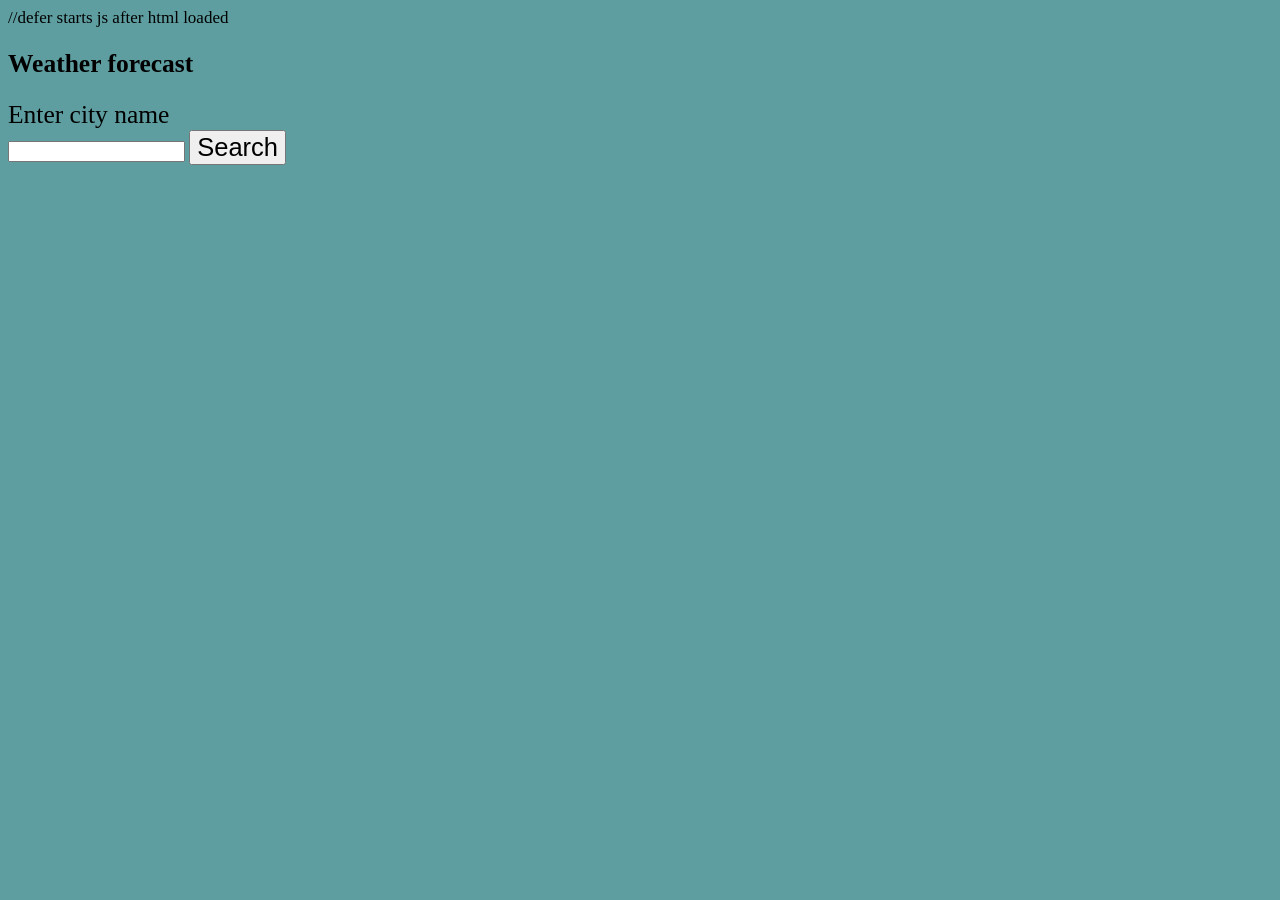
==== index.html @ 64bb089f "Sceleton for the  main page and file structure" ====
<!DOCTYPE html>
<html>
    <head>
        <meta charset="utf-8">
        <meta name = 'viewport' content = 'width = device-width, initial-scale = 1.0'>
        <title>Forecast</title>
        <script src="script.js" defer></script> //defer starts js after html loaded 
        <link rel='stylesheet' href="style.css">
    </head>
    <body>
        <h2>Weather forecast</h2>
        <div class = 'search_bar'>
            <label>Enter city name</label><br>
            <input type="text" id="city_search_bar" name="search">
            <button class='search' type="button">Search</button>
        </div>
        <div class="forecast-table">
            <div class="days-row">
                <div class="day-name"></div>
                <div class="day-name"></div>
                <div class="day-name"></div>
            </div>
            <div class="city-row">
                <div class="name"></div>
                <div class="day-forecast"></div>
                <div class="day-forecast"></div>
                <div class="day-forecast"></div>
            </div>
            <div class="city-row">
                <div class="name"></div>
                <div class="day-forecast"></div>
                <div class="day-forecast"></div>
                <div class="day-forecast"></div>
            </div>
            <div class="city-row">
                <div class="name"></div>
                <div class="day-forecast"></div>
                <div class="day-forecast"></div>
                <div class="day-forecast"></div>
            </div>
        </div>
    </body>
</html>
---- style.css ----
html {
    background-color: cadetblue;
}
body {
    font-size: 17px;
}

label {
    font-size: 1.5em;
}
button.search {
    font-size: 1.5em;
}
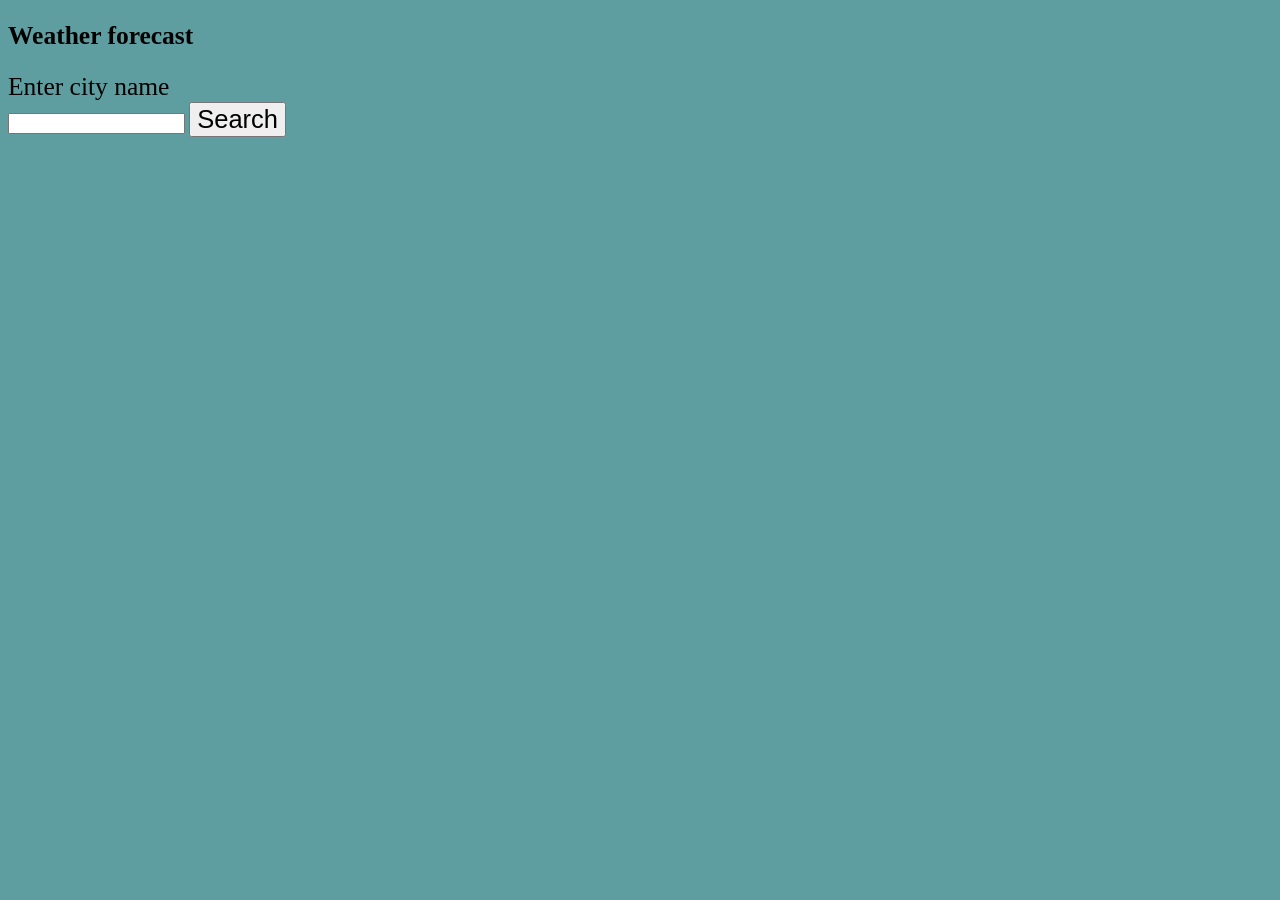
==== commit 5d57d250: "figuring out how to get data in js" ====
--- a/index.html
+++ b/index.html
@@ -4,7 +4,7 @@
         <meta charset="utf-8">
         <meta name = 'viewport' content = 'width = device-width, initial-scale = 1.0'>
         <title>Forecast</title>
-        <script src="script.js" defer></script> //defer starts js after html loaded 
+        <script src="script.js" defer></script> <!--defer starts js after html loaded -->
         <link rel='stylesheet' href="style.css">
     </head>
     <body>
